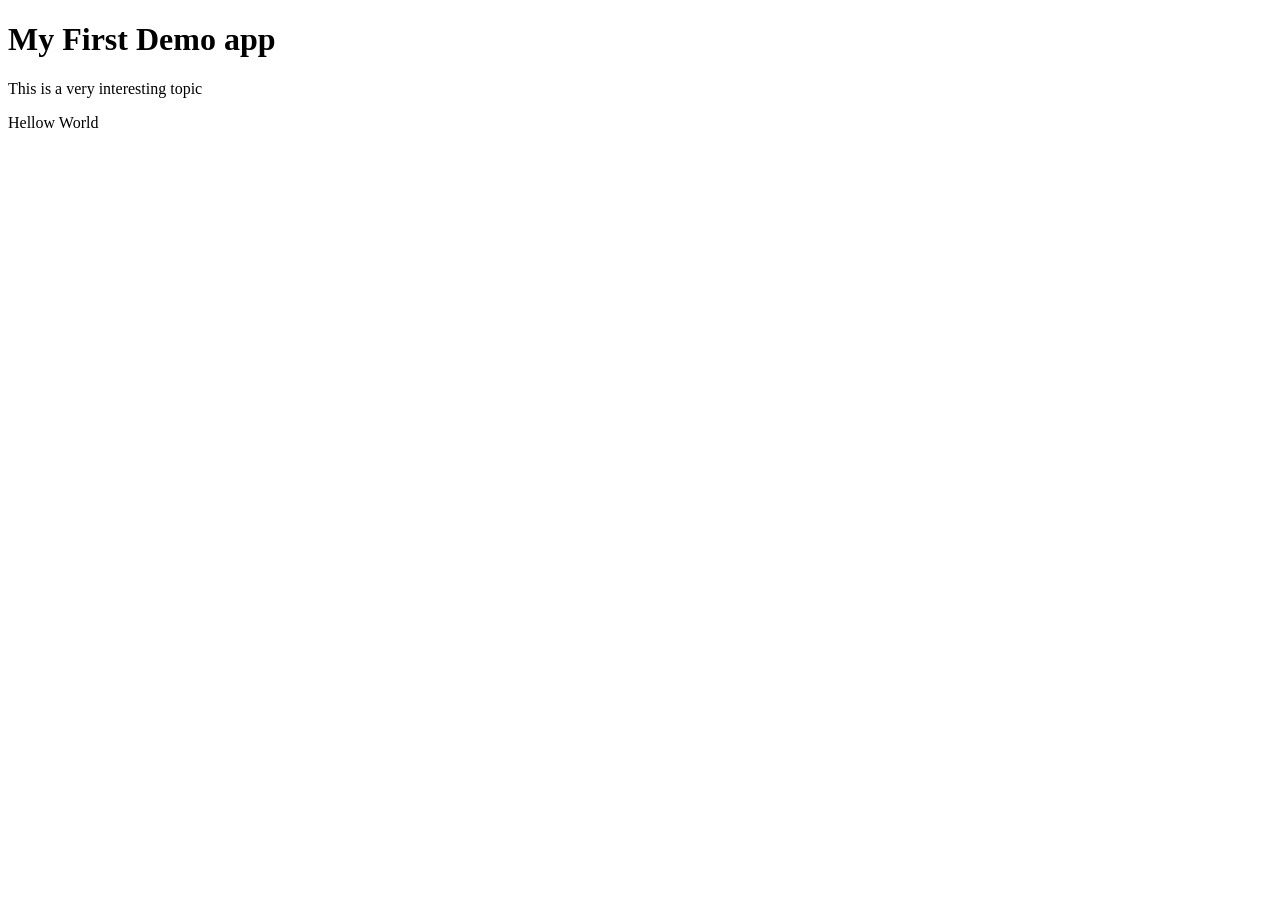
==== index.html @ 2886bdea "html file updated" ====
<!DOCTYPE html>
<html lang="en">
<head>
    <meta charset="UTF-8">
    <meta name="viewport" content="width=device-width, initial-scale=1.0">
    <title>My First Devops Project</title>
</head>
<body>
    <h1> My First Demo app</h1>
    <p> This is a very interesting topic</p>
    <p>Hellow World</p>
</body>
</html>
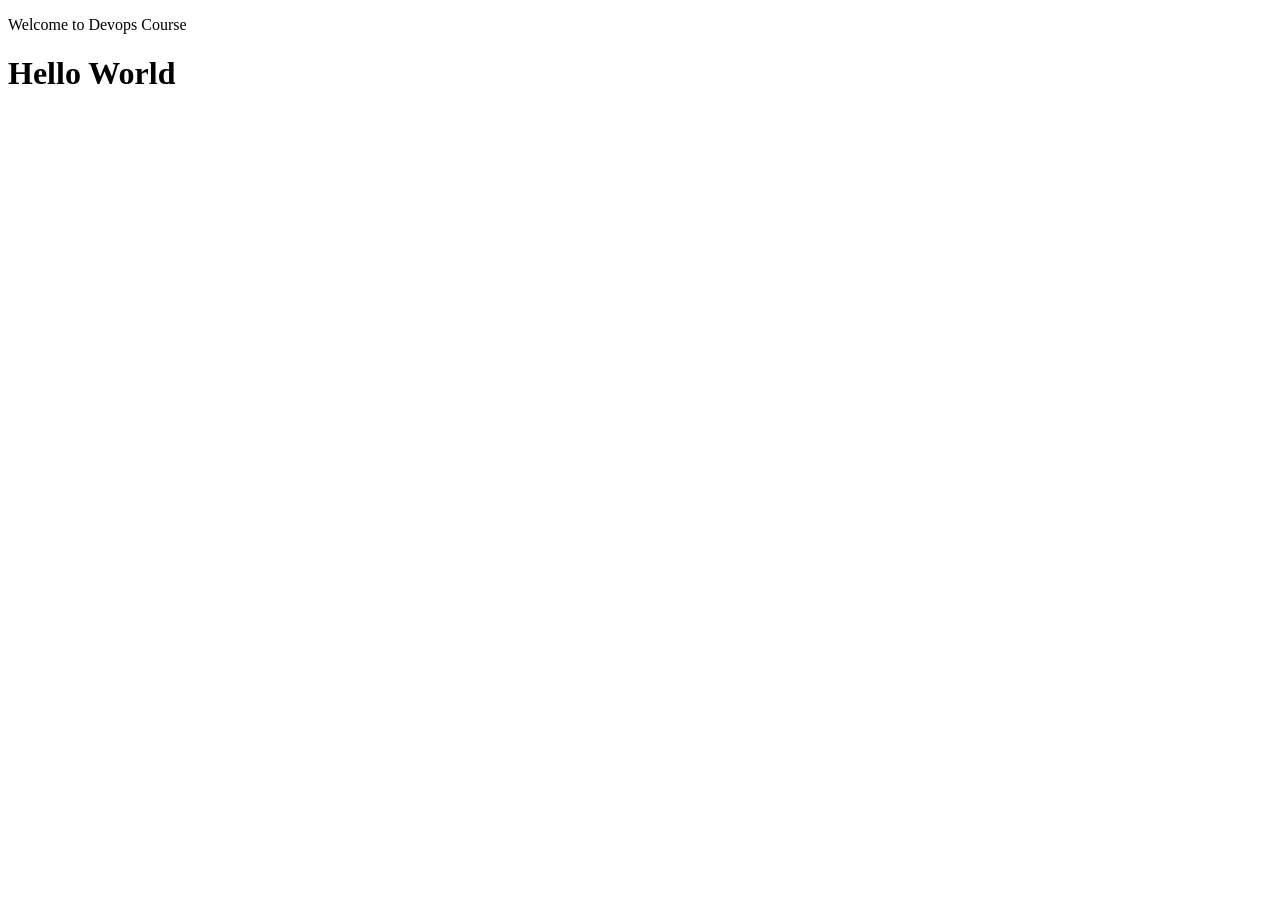
==== commit c189786b: "add html file" ====
--- a/index.html
+++ b/index.html
@@ -3,11 +3,11 @@
 <head>
     <meta charset="UTF-8">
     <meta name="viewport" content="width=device-width, initial-scale=1.0">
-    <title>My First Devops Project</title>
+    <title>Welcome to Devops Project</title>
+    
 </head>
 <body>
-    <h1> My First Demo app</h1>
-    <p> This is a very interesting topic</p>
-    <p>Hellow World</p>
+    <p> Welcome to Devops Course</p>
+    <h1> Hello World</h1>  
 </body>
 </html>
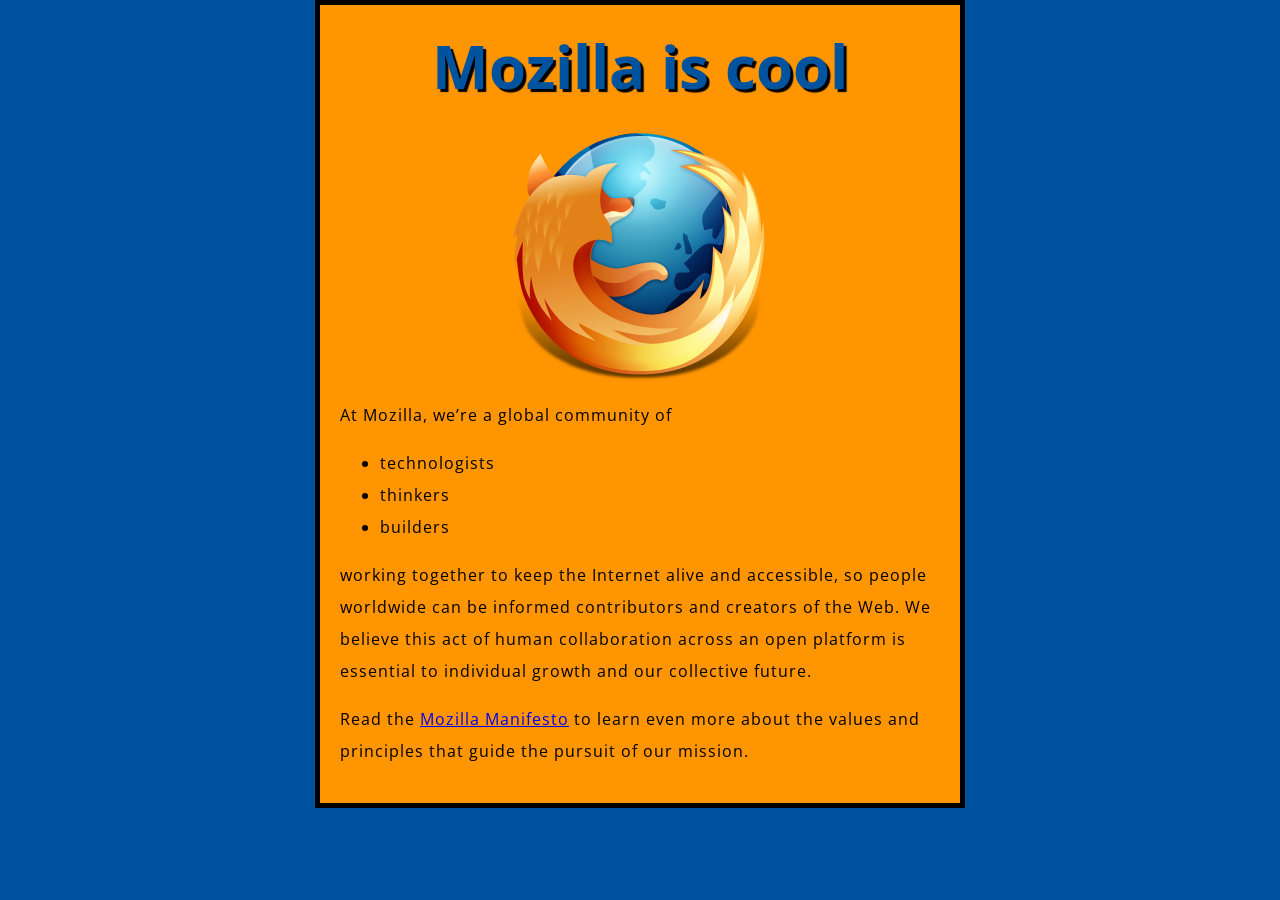
==== commit 64a49e6d: "added file" ====
--- a/index.html
+++ b/index.html
@@ -1,13 +1,25 @@
 <!DOCTYPE html>
-<html lang="en">
-<head>
-    <meta charset="UTF-8">
-    <meta name="viewport" content="width=device-width, initial-scale=1.0">
-    <title>Welcome to Devops Project</title>
+<html>
+  <head>
+    <meta charset="utf-8">
+    <title>My test page</title>
+    <link href='http://fonts.googleapis.com/css?family=Open+Sans' rel='stylesheet' type='text/css'>
+    <link href="styles/style.css" rel="stylesheet" type="text/css">
+  </head>
+  <body>
+    <h1>Mozilla is cool</h1>
+    <img src="images/firefox-icon.png" alt="The Firefox logo: a flaming fox surrounding the Earth.">
+
+    <p>At Mozilla, we’re a global community of</p>
     
-</head>
-<body>
-    <p> Welcome to Devops Course</p>
-    <h1> Hello World</h1>  
-</body>
-</html>+    <ul> <!-- changed to list in the tutorial -->
+      <li>technologists</li>
+      <li>thinkers</li>
+      <li>builders</li>
+    </ul>
+
+    <p>working together to keep the Internet alive and accessible, so people worldwide can be informed contributors and creators of the Web. We believe this act of human collaboration across an open platform is essential to individual growth and our collective future.</p>
+
+    <p>Read the <a href="https://www.mozilla.org/en-US/about/manifesto/">Mozilla Manifesto</a> to learn even more about the values and principles that guide the pursuit of our mission.</p>
+  </body>
+</html>
--- a/styles/style.css
+++ b/styles/style.css
@@ -0,0 +1,41 @@
+html {
+  font-size: 10px;
+  font-family: 'Open Sans', sans-serif;
+}
+
+
+h1 {
+  font-size: 60px;
+  text-align: center;
+}
+
+p, li {
+  font-size: 16px;	
+  line-height: 2;
+  letter-spacing: 1px;
+}
+
+
+html {
+  background-color: #00539F;
+}
+
+body {
+  width: 600px;
+  margin: 0 auto;
+  background-color: #FF9500;
+  padding: 0 20px 20px 20px;
+  border: 5px solid black;
+}
+
+h1 {
+  margin: 0;
+  padding: 20px 0;	
+  color: #00539F;
+  text-shadow: 3px 3px 1px black;
+}
+
+img {
+  display: block;
+  margin: 0 auto;
+}
